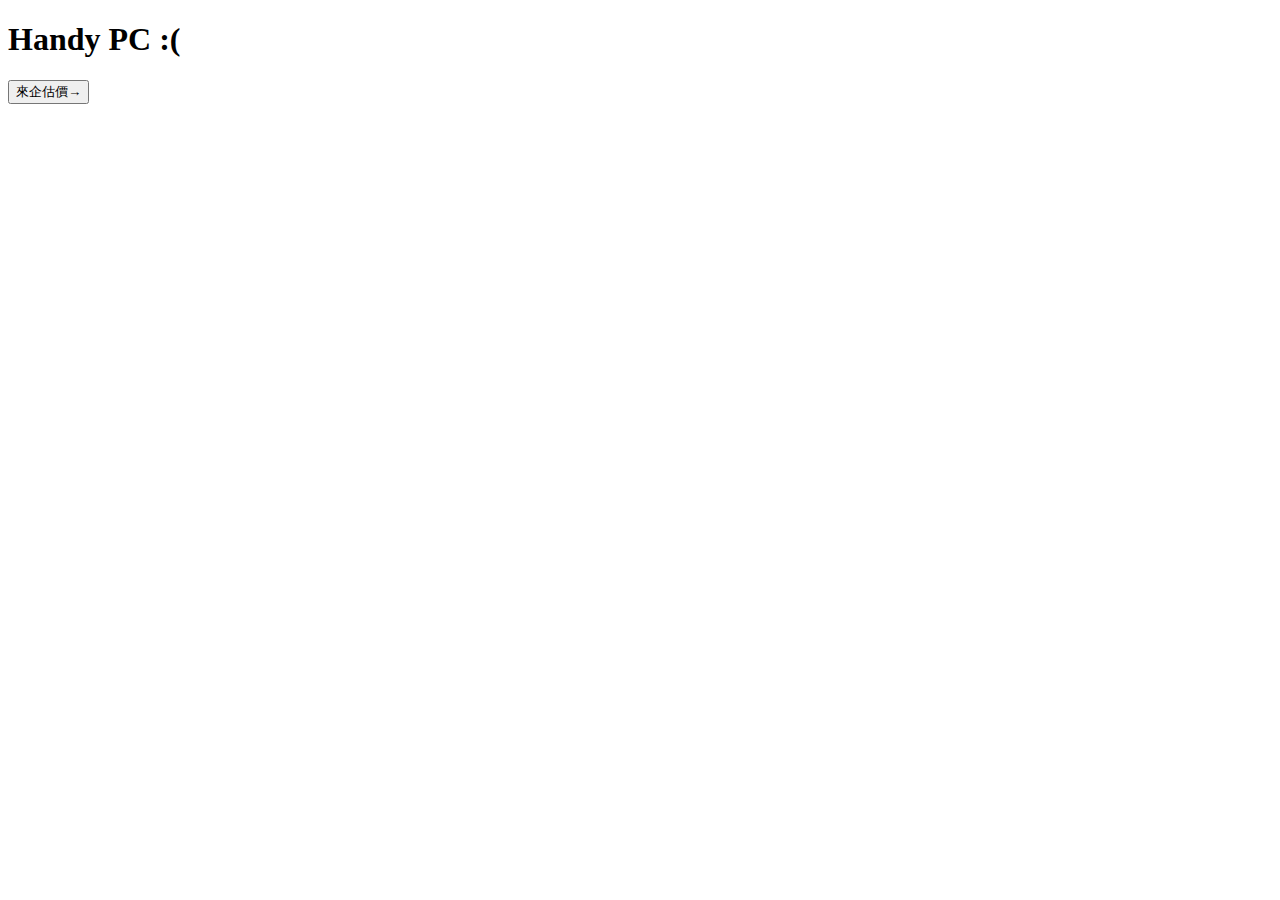
==== frontEnd/index.html @ dcbda98d "initial basic functional html for homepage" ====
<!DOCTYPE html>
<html>
<head>
  <meta charset="utf-8">
  <meta name="viewport" content="width=device-width, initial-scale=0">
  <title>Handy PC</title>
</head>
<body>
  <div id="container">

    <div id="title-container">
      <h1>Handy PC :(</h1>
    </div>

    <div id="evaluate-button-container">
      <a href="./evaluate">
        <button id="evaluate-button">來企估價→</button>
      </a>
    </div>

  </div>
</body>
</html>
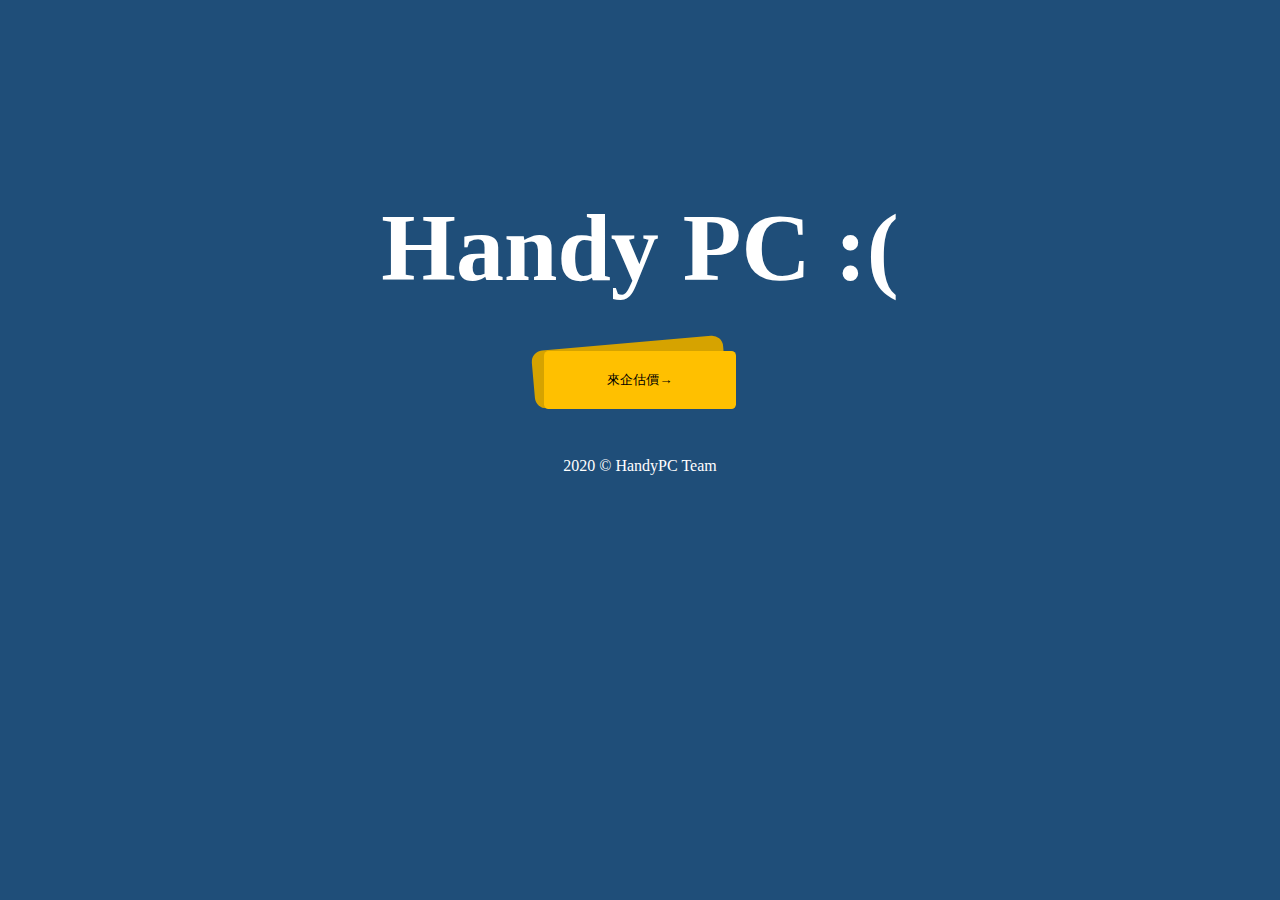
==== commit 5c4b1e26: "Add UI design." ====
--- a/frontEnd/index.html
+++ b/frontEnd/index.html
@@ -4,18 +4,26 @@
   <meta charset="utf-8">
   <meta name="viewport" content="width=device-width, initial-scale=0">
   <title>Handy PC</title>
+  <link rel="icon" href="/favicon.png">
+  <link rel="stylesheet" href="/style/theme.css">
+  <link rel="stylesheet" href="homepage.css">
 </head>
 <body>
-  <div id="container">
+  <div class="page-container">
 
-    <div id="title-container">
+    <div id="center-container" class="container">
+
       <h1>Handy PC :(</h1>
-    </div>
 
-    <div id="evaluate-button-container">
-      <a href="./evaluate">
-        <button id="evaluate-button">來企估價→</button>
-      </a>
+      <div id="evaluate-button-container">
+        <a href="/evaluate">
+          <button id="evaluate-button">來企估價→</button>
+        </a>
+      </div>
+
+      <footer class="page-footer">
+          <span>2020 &copy; HandyPC Team</span>
+      </footer>
     </div>
 
   </div>
--- a/frontEnd/homepage.css
+++ b/frontEnd/homepage.css
@@ -0,0 +1,45 @@
+body {
+  background: #1f4e79;
+}
+#center-container {
+  margin: auto;
+  top: 30vh;
+  text-align: center;
+  color: white;
+}
+
+h1 {
+  margin: 2em auto .5em auto;
+  font: bold 6em Caveat;
+}
+
+#evaluate-button-container {
+  position: relative;
+  margin: 1.5em auto;
+  width: 6em;
+  height: 1.8em;
+  font-size: 2em;
+}
+
+#evaluate-button-container a {
+  display: block;
+}
+
+#evaluate-button, #evaluate-button-container a::before {
+  display: block;
+  position: absolute;
+  top: 0;
+  border: none;
+  border-radius: .35em;
+  width: 100%;
+  height: 100%;
+  background: #ffc000;
+}
+
+#evaluate-button-container a::before {
+  content: "";
+  left: -.35em;
+  top: -.25em;
+  background: #d6a300;
+  transform: rotate(-5deg);
+}
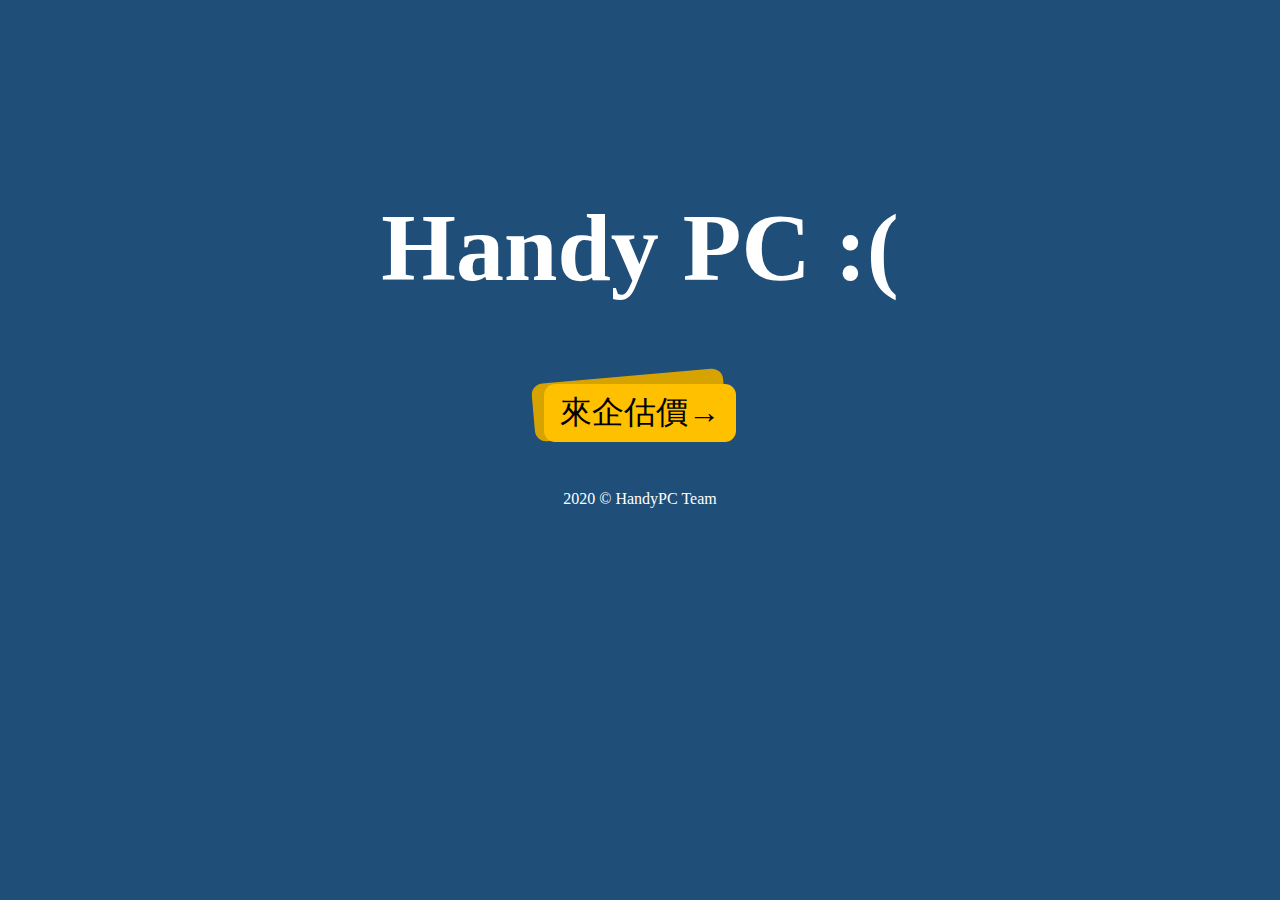
==== commit 2d79fb1e: "Add hover effect to title and evaluate button." ====
--- a/frontEnd/index.html
+++ b/frontEnd/index.html
@@ -13,11 +13,13 @@
 
     <div id="center-container" class="container">
 
-      <h1>Handy PC :(</h1>
+      <div id="title-container" class="title-font">
+        <h1>Handy PC :(</h1>
+      </div>
 
-      <div id="evaluate-button-container">
+      <div id="evaluate-button">
         <a href="/evaluate">
-          <button id="evaluate-button">來企估價→</button>
+          <span>來企估價→</span>
         </a>
       </div>
 
--- a/frontEnd/homepage.css
+++ b/frontEnd/homepage.css
@@ -3,29 +3,49 @@
 }
 #center-container {
   margin: auto;
-  top: 30vh;
   text-align: center;
   color: white;
 }
 
-h1 {
-  margin: 2em auto .5em auto;
-  font: bold 6em Caveat;
+#title-container {
+  margin: 2em auto 1em auto;
+  height: 1em;
+  font-size: 6em;
+  font-weight: bold;
 }
 
-#evaluate-button-container {
+h1 {
+  font: inherit;
+  transition: font-size .2s;
+}
+
+h1:hover {
+  font-size: 1.05em;
+}
+
+#evaluate-button {
   position: relative;
   margin: 1.5em auto;
+  border-radius: .35em;
   width: 6em;
   height: 1.8em;
   font-size: 2em;
+  line-height: 1.8em;
+  color: black;
+  transition: box-shadow .5s;
 }
 
-#evaluate-button-container a {
-  display: block;
+#evaluate-button:hover {
+  box-shadow: 0 0 1.5em #000;
 }
 
-#evaluate-button, #evaluate-button-container a::before {
+#evaluate-button a {
+  display: block;
+  color: inherit;
+  text-decoration: inherit;
+}
+
+#evaluate-button span, #evaluate-button a::before {
   display: block;
   position: absolute;
   top: 0;
@@ -36,7 +56,7 @@
   background: #ffc000;
 }
 
-#evaluate-button-container a::before {
+#evaluate-button a::before {
   content: "";
   left: -.35em;
   top: -.25em;
